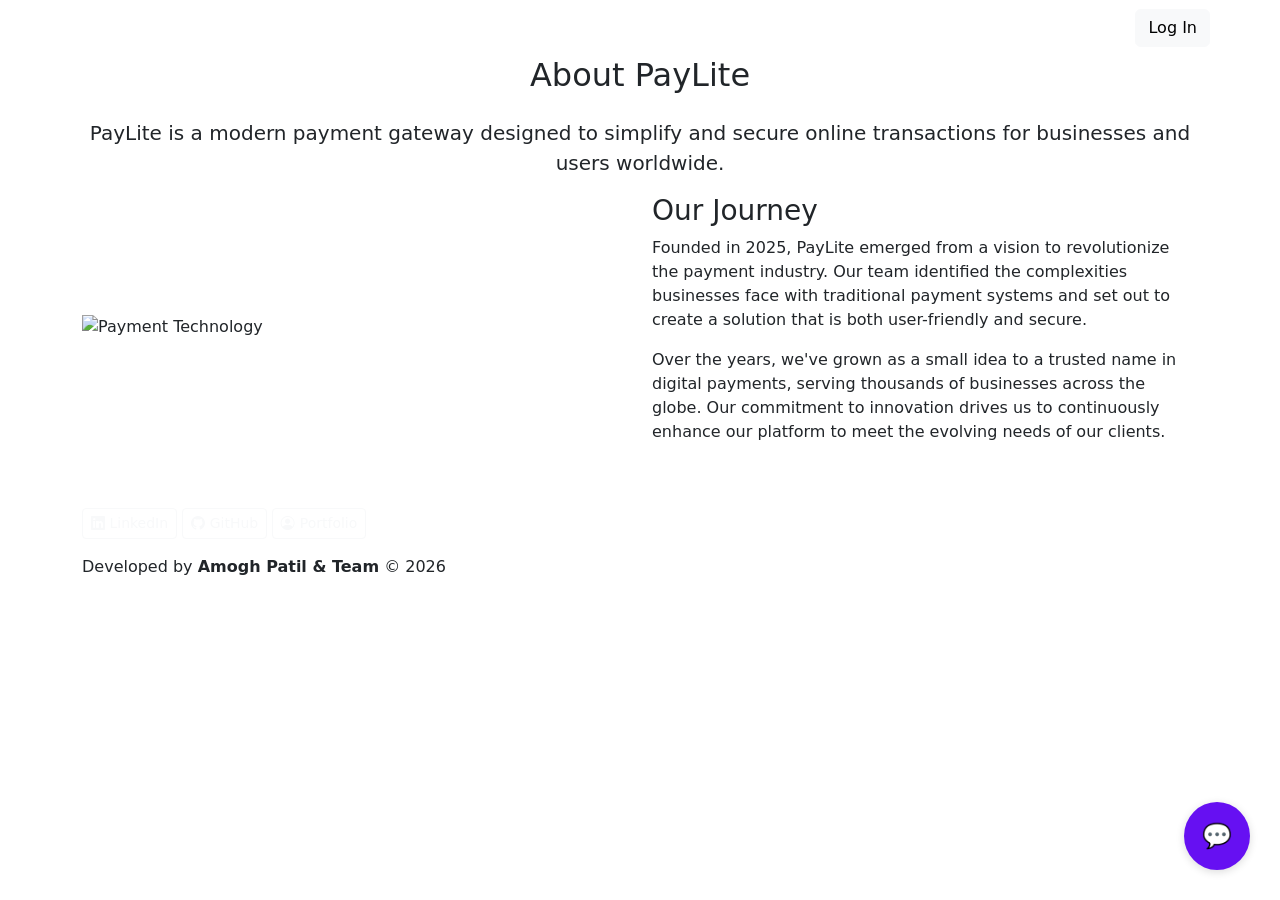
==== templates/about.html @ 86b22cc9 "initial codebase upload" ====
<!DOCTYPE html>
<html lang="en">
<head>
  <meta charset="UTF-8">
  <meta name="viewport" content="width=device-width, initial-scale=1">
  <title>About Us | PayLite</title>
  <link href="https://cdn.jsdelivr.net/npm/bootstrap@5.3.2/dist/css/bootstrap.min.css" rel="stylesheet">
  <link href="https://cdn.jsdelivr.net/npm/animate.css@4.1.1/animate.min.css" rel="stylesheet">
  <link rel="stylesheet" href="https://cdn.jsdelivr.net/npm/bootstrap-icons@1.11.1/font/bootstrap-icons.css">
  <link rel="stylesheet" href="./static/css/about.css">
  <link href="https://fonts.cdnfonts.com/css/valorax" rel="stylesheet">
  <style>
    #chatbot-btn {
      position: fixed;
      bottom: 30px;
      right: 30px;
      z-index: 9999;
      cursor: pointer;
      background: #6610f2;
      color: #fff;
      padding: 16px 18px;
      border-radius: 50%;
      box-shadow: 0 2px 8px rgba(0,0,0,0.14);
      font-size: 24px;
      transition: background 0.2s;
    }
    #chatbot-btn:hover { background: #400b94; }
    #chatbot-popup {
      display: none;
      position: fixed;
      bottom: 90px;
      right: 30px;
      width: 340px;
      max-width: 96vw;
      background: #fff;
      border-radius: 14px;
      box-shadow: 0 8px 32px rgba(80,40,120,0.14);
      z-index: 9999;
      overflow: hidden;
      flex-direction: column;
      transition: opacity 0.25s;
      opacity: 0;
    }
    #chatbot-popup.active {
      display: flex;
      opacity: 1;
    }
    .loader {
      width: 60px;
      aspect-ratio: 4;
      --_g: no-repeat radial-gradient(circle closest-side,#000 90%,#0000);
      background: 
        var(--_g) 0%   50%,
        var(--_g) 50%  50%,
        var(--_g) 100% 50%;
      background-size: calc(100%/3) 100%;
      animation: l7 1s infinite linear;
      margin: 18px auto;
      display: none;
    }
    @keyframes l7 {
        33%{background-size:calc(100%/3) 0%  ,calc(100%/3) 100%,calc(100%/3) 100%}
        50%{background-size:calc(100%/3) 100%,calc(100%/3) 0%  ,calc(100%/3) 100%}
        66%{background-size:calc(100%/3) 100%,calc(100%/3) 100%,calc(100%/3) 0%  }
    }
    @media (max-width: 480px) {
      #chatbot-popup { width: 95vw; right: 2vw; }
    }
  </style>
</head>
<body>
<header>
  <nav class="navbar navbar-expand-lg navbar-dark container">
    <a class="navbar-brand fw-bold" href="/" style="font-family: 'valorax', sans-serif;">PayLite</a>
    <button class="navbar-toggler" type="button" data-bs-toggle="collapse" data-bs-target="#navbarNav" aria-controls="navbarNav" aria-expanded="false" aria-label="Toggle navigation">
      <span class="navbar-toggler-icon"></span>
    </button>
    <div class="collapse navbar-collapse" id="navbarNav">
      <ul class="navbar-nav ms-auto">
        <li class="nav-item"><a href="{{url_for('login')}}" class="btn btn-light btn-register">Log In</a></li>
      </ul>
    </div>
  </nav>
</header>

<!-- Floating Gemini Chatbot Button and Popup -->
<div id="chatbot-btn" onclick="toggleChatbot()">💬</div>
<div id="chatbot-popup">
    <div style="background:#6610f2;color:#fff;padding:14px;font-weight:600;">
        Help Assisstant
        <span style="float:right;cursor:pointer;" onclick="toggleChatbot()">&times;</span>
    </div>
    <div id="chatbot-messages" style="padding:16px;height:280px;overflow-y:auto;font-size:15px;line-height:1.4"></div>
    <div id="chatbot-loader" class="loader" ></div>
    <div style="display:flex;align-items:center;border-top:1px solid #eee;">
        <input id="chatbot-input" style="flex:1;padding:12px;border:none;outline:none;" placeholder="Ask me anything..." onkeydown="if(event.key==='Enter'){sendGeminiMessage()}" />
        <button id="chatbot-send" onclick="sendGeminiMessage()" style="background:#6610f2;color:#fff;border:none;padding:12px 16px;cursor:pointer;">➤</button>
    </div>
</div>
<script>
function toggleChatbot() {
    const popup = document.getElementById('chatbot-popup');
    if (popup.classList.contains("active")) {
        popup.classList.remove("active");
    } else {
        popup.classList.add("active");
    }
}

async function sendGeminiMessage() {
    const input = document.getElementById('chatbot-input');
    const messages = document.getElementById('chatbot-messages');
    const button = document.getElementById('chatbot-send');
    const loader = document.getElementById('chatbot-loader');
    const userMsg = input.value.trim();
    if (!userMsg) return;
    messages.innerHTML += `<div style="margin:10px 0;text-align:right;"><b>You:</b> ${userMsg}</div>`;
    input.value = "";
    input.disabled = true;
    button.disabled = true;
    loader.style.display = "block";

    const GEMINI_API_KEY = 'AIzaSyB3mR5_Lt-UK9icBr85QLk_NGRetYtAbgA'; // Demo only
    const GEMINI_URL = "https://generativelanguage.googleapis.com/v1beta/models/gemini-2.5-flash:generateContent";
    const payload = {
        system_instruction: {
            parts: [
                { text: "Always reply with plain raw text, concise & short explaination, without any formatting / emoji, MAX WORD LIMIT: 80" }
            ]
        },
        contents: [
            {
                parts: [
                    { text: userMsg }
                ]
            }
        ]
    };

    try {
        const response = await fetch(GEMINI_URL, {
            method: 'POST',
            headers: {
                'Content-Type': 'application/json',
                'x-goog-api-key': GEMINI_API_KEY
            },
            body: JSON.stringify(payload)
        });
        const data = await response.json();
        let aiReply = "Sorry, Gemini could not respond.";
        if (
            data?.candidates &&
            data.candidates[0]?.content?.parts &&
            data.candidates[0].content.parts.length > 0
        ) {
            const textPart = data.candidates[0].content.parts.find(
                part => typeof part.text === "string"
            );
            aiReply = textPart ? textPart.text : "[Gemini returned a non-text response.]";
        }
        messages.innerHTML += `<div style="margin:10px 0;color:#510da8;"><b>Paylite-Bot:</b> ${aiReply}</div>`;
    } catch (err) {
        messages.innerHTML += `<div style="margin:10px 0;color:#dc3545;"><b>PayLite-Bot:</b> Error connecting to Gemini API.</div>`;
    }
    loader.style.display = "none";
    messages.scrollTop = messages.scrollHeight;
    input.disabled = false;
    button.disabled = false;
}
</script>

<section class="about-section">
  <div class="container">
    <h2 class="text-center mb-4 animate__animated animate__fadeIn">About PayLite</h2>
    <p class="lead text-center animate__animated animate__fadeInUp">PayLite is a modern payment gateway designed to simplify and secure online transactions for businesses and users worldwide.</p>
       <!-- Image Left, Text Right -->
    <div class="row about-content align-items-center mb-5 animate__animated animate__fadeInLeft">
      <div class="col-md-6">
        <img src="https://img.freepik.com/fotos-premium/camino-al-exito-futuro-mas-brillante_558606-370.jpg?semt=ais_incoming&w=740&q=80" alt="Payment Technology" class="img-fluid">
      </div>
      <div class="col-md-6">
        <h3>Our Journey</h3>
        <p>Founded in 2025, PayLite emerged from a vision to revolutionize the payment industry. Our team identified the complexities businesses face with traditional payment systems and set out to create a solution that is both user-friendly and secure.</p>
        <p>Over the years, we've grown as a small idea to a trusted name in digital payments, serving thousands of businesses across the globe. Our commitment to innovation drives us to continuously enhance our platform to meet the evolving needs of our clients.</p>
      </div>
    </div>

    <!-- Image Right, Text Left 
    <div class="row about-content align-items-center mb-5 animate__animated animate__fadeInRight">
      <div class="col-md-6 order-md-2">
        <img src="https://www.nokia.com/sites/default/files/2022-01/cybersecurity4_0.jpg?height=600&width=1920&resize=1" alt="Secure Transactions" class="img-fluid">
      </div>
      <div class="col-md-6 order-md-1">
        <h3>Our Commitment to Security</h3>
        <p>At PayLite, security is at the core of everything we do. We employ state-of-the-art encryption and comply with the highest industry standards to ensure every transaction is safe and secure.</p>
        <p>Our dedicated security team works around the clock to monitor and protect our platform, giving our users peace of mind. Whether you're a small business or a large enterprise, PayLite ensures your transactions are handled with the utmost care.</p>
      </div>
    </div-->

  <!--
    <div class="row g-4">
      <div class="col-md-4">
        <div class="card p-4 shadow-sm team-card animate__animated animate__fadeInLeft">
          <h5>Our Mission</h5>
          <p>To provide a seamless and secure payment experience for all, enabling businesses to thrive in a digital economy.</p>
        </div>
      </div>
      <div class="col-md-4">
        <div class="card p-4 shadow-sm team-card animate__animated animate__fadeInUp">
          <h5>Our Vision</h5>
          <p>Empowering businesses with scalable payment solutions that adapt to their unique needs and drive growth.</p>
        </div>
      </div>
      <div class="col-md-4">
        <div class="card p-4 shadow-sm team-card animate__animated animate__fadeInRight">
          <h5>Our Team</h5>
          <p>A dedicated group of innovators building the future of payments with passion and expertise.</p>
        </div>
      </div>
    </div>
  </div>

-->
  </section>

  </div>
</section>

<footer>
  <div class="container">
    <div class="footer-links mb-3 animate__animated animate__fadeIn">
      <a href="https://in.linkedin.com/in/amogh-patil-533168296" target="_blank" class="btn btn-outline-light btn-sm"><i class="bi bi-linkedin"></i> LinkedIn</a>
      <a href="https://github.com/amoghsp132" target="_blank" class="btn btn-outline-light btn-sm"><i class="bi bi-github"></i> GitHub</a>
      <a href="https://amoghsp132.github.io/My-Portfolio/" target="_blank" class="btn btn-outline-light btn-sm"><i class="bi bi-person-circle"></i> Portfolio</a>
    </div>
    <p>Developed by <strong>Amogh Patil & Team</strong> &copy; <span id="year"></span></p>
  </div>
</footer>
<script src="https://cdn.jsdelivr.net/npm/bootstrap@5.3.2/dist/js/bootstrap.bundle.min.js"></script>
<script>
  document.getElementById("year").textContent = new Date().getFullYear();
</script>
</body>
</html>
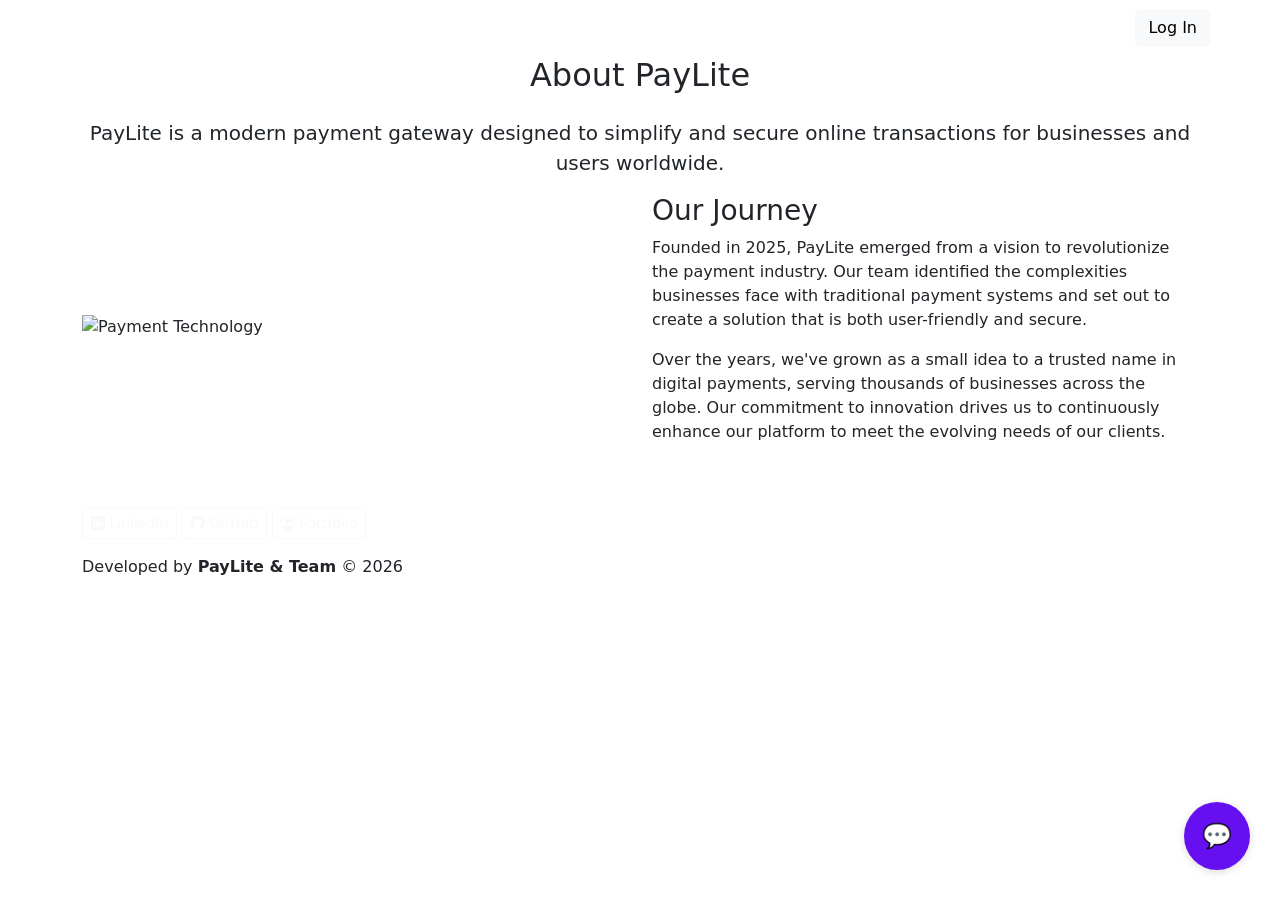
==== commit e954d4b0: "uploaded the whole code base, api key is invalid ;)" ====
--- a/templates/about.html
+++ b/templates/about.html
@@ -5,6 +5,7 @@
   <meta name="viewport" content="width=device-width, initial-scale=1">
   <title>About Us | PayLite</title>
   <link href="https://cdn.jsdelivr.net/npm/bootstrap@5.3.2/dist/css/bootstrap.min.css" rel="stylesheet">
+  <link rel="icon" href="./static/assets/images/PayLite_Logo.png" style="" type="image/x-icon">
   <link href="https://cdn.jsdelivr.net/npm/animate.css@4.1.1/animate.min.css" rel="stylesheet">
   <link rel="stylesheet" href="https://cdn.jsdelivr.net/npm/bootstrap-icons@1.11.1/font/bootstrap-icons.css">
   <link rel="stylesheet" href="./static/css/about.css">
@@ -229,11 +230,11 @@
 <footer>
   <div class="container">
     <div class="footer-links mb-3 animate__animated animate__fadeIn">
-      <a href="https://in.linkedin.com/in/amogh-patil-533168296" target="_blank" class="btn btn-outline-light btn-sm"><i class="bi bi-linkedin"></i> LinkedIn</a>
-      <a href="https://github.com/amoghsp132" target="_blank" class="btn btn-outline-light btn-sm"><i class="bi bi-github"></i> GitHub</a>
+      <a href="https://www.linkedin.com/in/amogh-patil-533168296/" target="_blank" class="btn btn-outline-light btn-sm"><i class="bi bi-linkedin"></i> LinkedIn</a>
+      <a href="https://github.com/amoghsp132/" target="_blank" class="btn btn-outline-light btn-sm"><i class="bi bi-github"></i> GitHub</a>
       <a href="https://amoghsp132.github.io/My-Portfolio/" target="_blank" class="btn btn-outline-light btn-sm"><i class="bi bi-person-circle"></i> Portfolio</a>
     </div>
-    <p>Developed by <strong>Amogh Patil & Team</strong> &copy; <span id="year"></span></p>
+    <p>Developed by <strong>PayLite & Team</strong> &copy; <span id="year"></span></p>
   </div>
 </footer>
 <script src="https://cdn.jsdelivr.net/npm/bootstrap@5.3.2/dist/js/bootstrap.bundle.min.js"></script>
